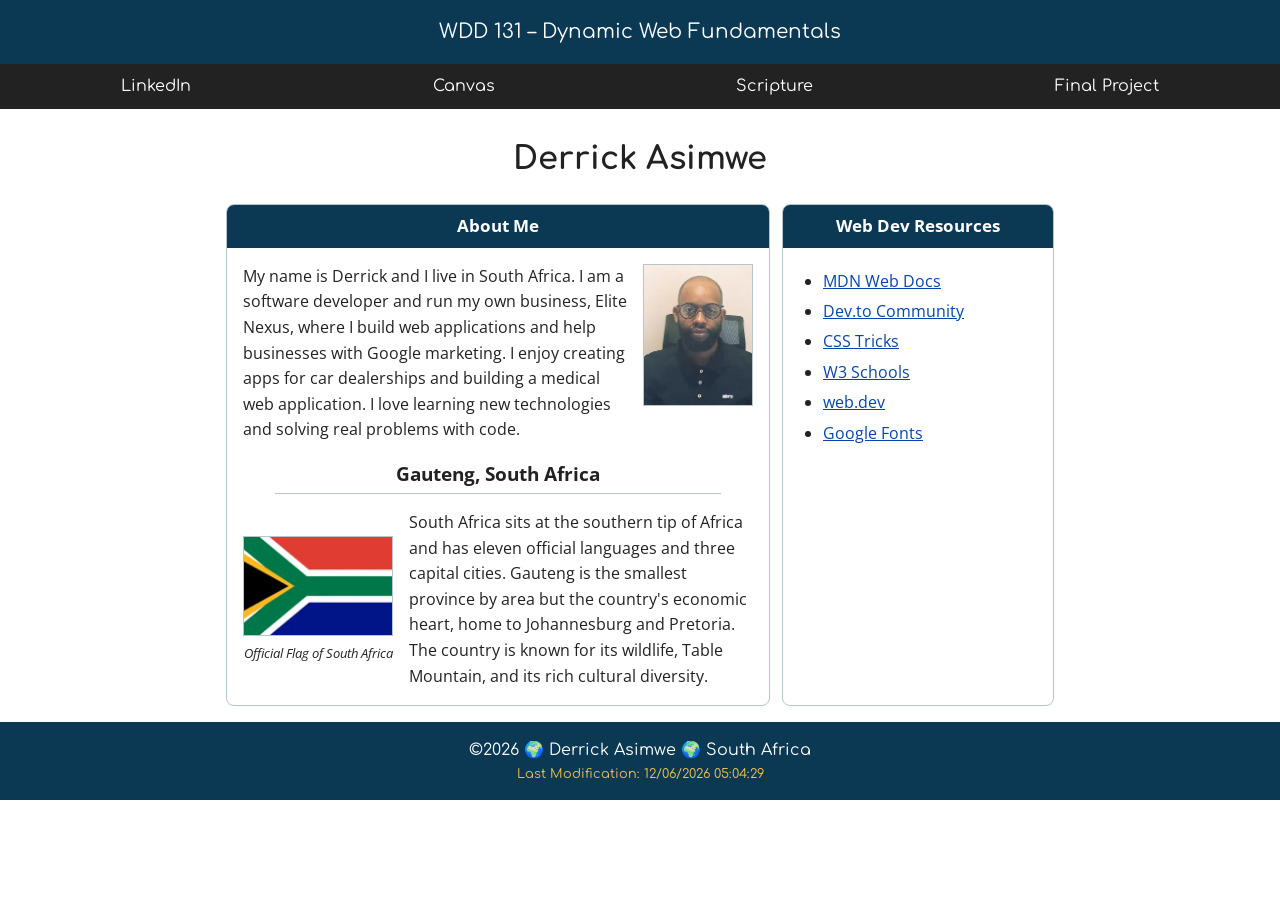
==== week01/index.html @ 7ff9accb "week submission" ====
<!DOCTYPE html>
<html lang="en">
<head>
    <meta charset="UTF-8">
    <meta name="viewport" content="width=device-width, initial-scale=1.0">
    <title>WDD 131 – Dynamic Web Fundamentals – Derrick Asimwe</title>
    <meta name="description" content="WDD 131 – Dynamic Web Fundamentals home page for Derrick Asimwe: about me, South Africa, and web development resources.">
    <meta name="author" content="Derrick Asimwe">
    <link rel="preconnect" href="https://fonts.googleapis.com">
    <link rel="preconnect" href="https://fonts.gstatic.com" crossorigin>
    <link href="https://fonts.googleapis.com/css2?family=Comfortaa:wght@400;700&family=Open+Sans:ital,wght@0,400;0,700;1,400&display=swap" rel="stylesheet">
    <link rel="stylesheet" href="styles/layout.css">
    <script src="scripts/getdates.js" defer></script>
</head>
<body>
    <header>
        <span id="course-title">WDD 131 – Dynamic Web Fundamentals</span>
        <nav>
            <a href="https://www.linkedin.com/" target="_blank" rel="noopener">LinkedIn</a>
            <a href="https://byupw.instructure.com/" target="_blank" rel="noopener">Canvas</a>
            <a href="https://www.churchofjesuschrist.org/study/scriptures/ot/prov/3?lang=eng&amp;id=p5-p6#p5" target="_blank" rel="noopener">Scripture</a>
            <a href="#">Final Project</a>
        </nav>
    </header>

    <main>
        <h1>Derrick Asimwe</h1>

        <section class="card">
            <h2>About Me</h2>
            <div class="card-body">
                <div class="about">
                    <img src="images/derrick.webp" alt="Portrait of Derrick Asimwe" width="110" height="143">
                    <p>My name is Derrick and I live in South Africa. I am a software developer and run my own business, Elite Nexus, where I build web applications and help businesses with Google marketing. I enjoy creating apps for car dealerships and building a medical web application. I love learning new technologies and solving real problems with code.</p>
                </div>

                <h3>Gauteng, South Africa</h3>

                <div class="place">
                    <figure>
                        <img src="images/flag-south-africa.webp" alt="Flag of South Africa" width="150" height="100" loading="lazy">
                        <figcaption>Official Flag of South Africa</figcaption>
                    </figure>
                    <p>South Africa sits at the southern tip of Africa and has eleven official languages and three capital cities. Gauteng is the smallest province by area but the country's economic heart, home to Johannesburg and Pretoria. The country is known for its wildlife, Table Mountain, and its rich cultural diversity.</p>
                </div>
            </div>
        </section>

        <section class="card">
            <h2>Web Dev Resources</h2>
            <div class="card-body">
                <ul>
                    <li><a href="https://developer.mozilla.org/" target="_blank" rel="noopener">MDN Web Docs</a></li>
                    <li><a href="https://dev.to/" target="_blank" rel="noopener">Dev.to Community</a></li>
                    <li><a href="https://css-tricks.com/" target="_blank" rel="noopener">CSS Tricks</a></li>
                    <li><a href="https://www.w3schools.com/" target="_blank" rel="noopener">W3 Schools</a></li>
                    <li><a href="https://web.dev/" target="_blank" rel="noopener">web.dev</a></li>
                    <li><a href="https://fonts.google.com/" target="_blank" rel="noopener">Google Fonts</a></li>
                </ul>
            </div>
        </section>
    </main>

    <footer>
        <p>&copy;<span id="currentyear"></span> 🌍 Derrick Asimwe 🌍 South Africa</p>
        <p id="lastModified"></p>
    </footer>
</body>
</html>
---- week01/styles/layout.css ----
:root {
    --primary: #0b3954;
    --dark: #222222;
    --accent: #f2c14e;
    --light: #ffffff;
    --text: #222222;
    --border: #b8c4cc;
    --heading-font: 'Comfortaa', sans-serif;
    --body-font: 'Open Sans', sans-serif;
}

* {
    box-sizing: border-box;
    margin: 0;
    padding: 0;
}

body {
    font-family: var(--body-font);
    color: var(--text);
    background-color: var(--light);
    line-height: 1.6;
}

img {
    display: block;
    max-width: 100%;
    height: auto;
}

/* Header */
header {
    background-color: var(--primary);
    color: var(--light);
}

#course-title {
    display: block;
    text-align: center;
    padding: 1rem;
    font-family: var(--heading-font);
    font-size: 1.25rem;
}

/* Navigation: CSS Flex */
nav {
    display: flex;
    justify-content: space-around;
    flex-wrap: wrap;
    background-color: var(--dark);
}

nav a {
    flex: 1 1 auto;
    text-align: center;
    padding: 0.6rem 1rem;
    color: var(--light);
    text-decoration: none;
    font-family: var(--heading-font);
    transition: background-color 0.3s, color 0.3s;
}

nav a:hover,
nav a:focus {
    background-color: var(--accent);
    color: var(--dark);
}

/* Main: limited width, centered */
main {
    max-width: 860px;
    margin: 0 auto;
    padding: 1rem;
    display: grid;
    grid-template-columns: 2fr 1fr;
    gap: 0.75rem;
    align-items: stretch;
}

h1 {
    grid-column: 1 / -1;
    text-align: center;
    font-family: var(--heading-font);
    color: var(--dark);
    font-size: 2rem;
    margin: 0.5rem 0;
}

/* Cards */
.card {
    border: 1px solid var(--border);
    border-radius: 8px;
    overflow: hidden;
}

.card h2 {
    background-color: var(--primary);
    color: var(--light);
    text-align: center;
    font-size: 1.05rem;
    padding: 0.5rem;
}

.card-body {
    padding: 1rem;
}

.about {
    display: grid;
    grid-template-columns: 1fr auto;
    gap: 1rem;
    align-items: start;
}

.about img {
    grid-column: 2;
    grid-row: 1;
    border: 1px solid var(--border);
}

.card h3 {
    text-align: center;
    margin: 1rem 2rem;
    padding-bottom: 0.25rem;
    border-bottom: 1px solid var(--border);
}

.place {
    display: grid;
    grid-template-columns: auto 1fr;
    gap: 1rem;
    align-items: center;
}

figure img {
    border: 1px solid var(--border);
}

figcaption {
    font-size: 0.8rem;
    font-style: italic;
    text-align: center;
    margin-top: 0.4rem;
}

.card ul {
    padding-left: 1.5rem;
}

.card li {
    margin: 0.3rem 0;
}

.card li a {
    color: #0645ad;
}

/* Footer */
footer {
    background-color: var(--primary);
    color: var(--light);
    text-align: center;
    padding: 1rem;
    font-family: var(--heading-font);
}

#lastModified {
    color: var(--accent);
    font-size: 0.8rem;
}

/* Small screens: stack the cards */
@media (max-width: 640px) {
    main,
    .about,
    .place {
        grid-template-columns: 1fr;
    }

    .about img {
        grid-column: 1;
        justify-self: center;
    }

    figure {
        justify-self: center;
    }
}
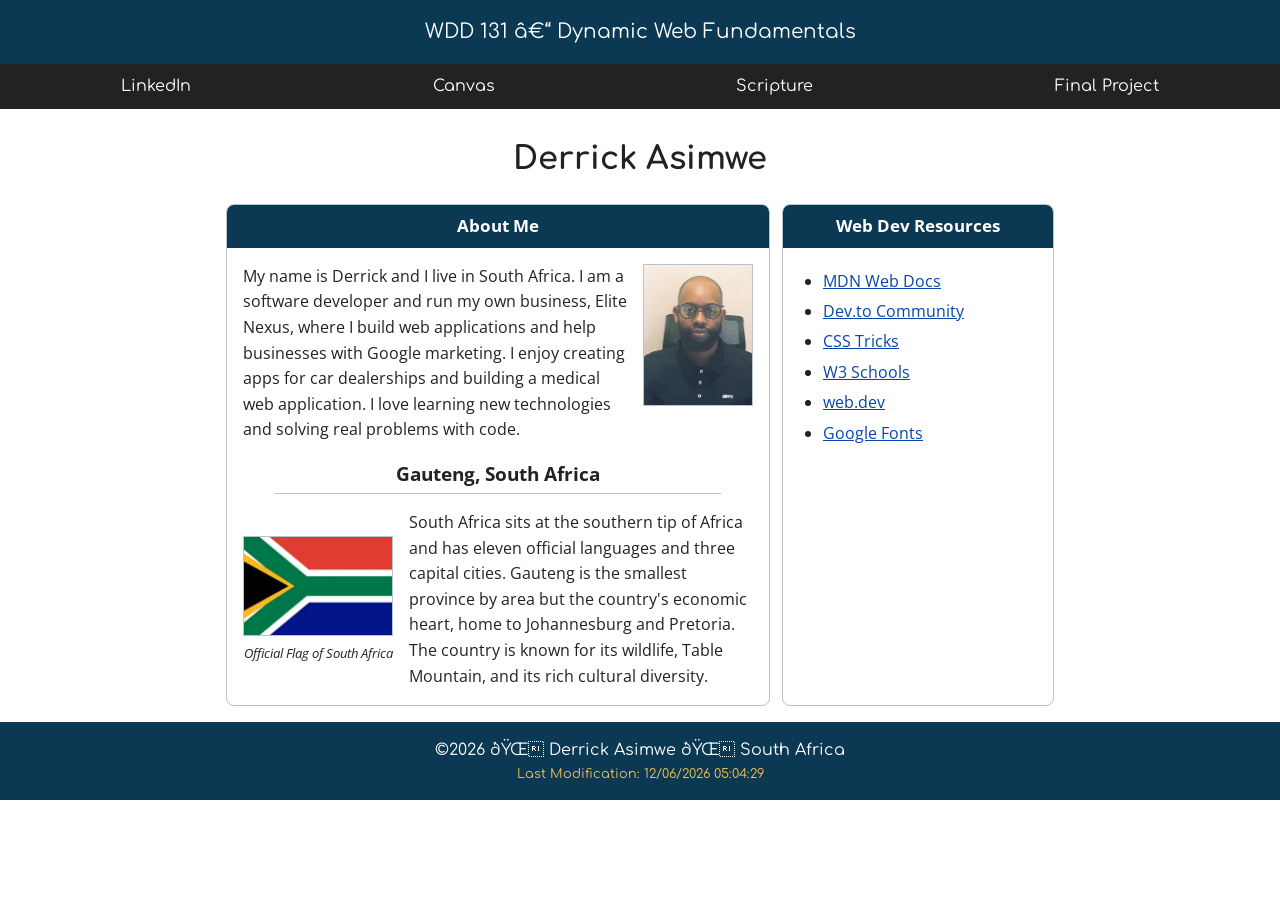
==== commit 2ce6d5df: "Restore home page at root, copy to week01 for audit" ====
--- a/week01/index.html
+++ b/week01/index.html
@@ -1,22 +1,22 @@
-<!DOCTYPE html>
+﻿<!DOCTYPE html>
 <html lang="en">
 <head>
     <meta charset="UTF-8">
     <meta name="viewport" content="width=device-width, initial-scale=1.0">
-    <title>WDD 131 – Dynamic Web Fundamentals – Derrick Asimwe</title>
-    <meta name="description" content="WDD 131 – Dynamic Web Fundamentals home page for Derrick Asimwe: about me, South Africa, and web development resources.">
+    <title>WDD 131 â€“ Dynamic Web Fundamentals â€“ Derrick Asimwe</title>
+    <meta name="description" content="WDD 131 â€“ Dynamic Web Fundamentals home page for Derrick Asimwe: about me, South Africa, and web development resources.">
     <meta name="author" content="Derrick Asimwe">
     <link rel="preconnect" href="https://fonts.googleapis.com">
     <link rel="preconnect" href="https://fonts.gstatic.com" crossorigin>
     <link href="https://fonts.googleapis.com/css2?family=Comfortaa:wght@400;700&family=Open+Sans:ital,wght@0,400;0,700;1,400&display=swap" rel="stylesheet">
-    <link rel="stylesheet" href="styles/layout.css">
+    <link rel="stylesheet" href="styles/base.css">
     <script src="scripts/getdates.js" defer></script>
 </head>
 <body>
     <header>
-        <span id="course-title">WDD 131 – Dynamic Web Fundamentals</span>
+        <span id="course-title">WDD 131 â€“ Dynamic Web Fundamentals</span>
         <nav>
-            <a href="https://www.linkedin.com/" target="_blank" rel="noopener">LinkedIn</a>
+            <a href="https://www.linkedin.com/in/derrick-k-1356b6187/" target="_blank" rel="noopener">LinkedIn</a>
             <a href="https://byupw.instructure.com/" target="_blank" rel="noopener">Canvas</a>
             <a href="https://www.churchofjesuschrist.org/study/scriptures/ot/prov/3?lang=eng&amp;id=p5-p6#p5" target="_blank" rel="noopener">Scripture</a>
             <a href="#">Final Project</a>
@@ -62,7 +62,7 @@
     </main>
 
     <footer>
-        <p>&copy;<span id="currentyear"></span> 🌍 Derrick Asimwe 🌍 South Africa</p>
+        <p>&copy;<span id="currentyear"></span> ðŸŒ Derrick Asimwe ðŸŒ South Africa</p>
         <p id="lastModified"></p>
     </footer>
 </body>
--- a/week01/styles/base.css
+++ b/week01/styles/base.css
@@ -0,0 +1,188 @@
+:root {
+    --primary: #0b3954;
+    --dark: #222222;
+    --accent: #f2c14e;
+    --light: #ffffff;
+    --text: #222222;
+    --border: #b8c4cc;
+    --heading-font: 'Comfortaa', sans-serif;
+    --body-font: 'Open Sans', sans-serif;
+}
+
+* {
+    box-sizing: border-box;
+    margin: 0;
+    padding: 0;
+}
+
+body {
+    font-family: var(--body-font);
+    color: var(--text);
+    background-color: var(--light);
+    line-height: 1.6;
+}
+
+img {
+    display: block;
+    max-width: 100%;
+    height: auto;
+}
+
+/* Header */
+header {
+    background-color: var(--primary);
+    color: var(--light);
+}
+
+#course-title {
+    display: block;
+    text-align: center;
+    padding: 1rem;
+    font-family: var(--heading-font);
+    font-size: 1.25rem;
+}
+
+/* Navigation: CSS Flex */
+nav {
+    display: flex;
+    justify-content: space-around;
+    flex-wrap: wrap;
+    background-color: var(--dark);
+}
+
+nav a {
+    flex: 1 1 auto;
+    text-align: center;
+    padding: 0.6rem 1rem;
+    color: var(--light);
+    text-decoration: none;
+    font-family: var(--heading-font);
+    transition: background-color 0.3s, color 0.3s;
+}
+
+nav a:hover,
+nav a:focus {
+    background-color: var(--accent);
+    color: var(--dark);
+}
+
+/* Main: limited width, centered */
+main {
+    max-width: 860px;
+    margin: 0 auto;
+    padding: 1rem;
+    display: grid;
+    grid-template-columns: 2fr 1fr;
+    gap: 0.75rem;
+    align-items: stretch;
+}
+
+h1 {
+    grid-column: 1 / -1;
+    text-align: center;
+    font-family: var(--heading-font);
+    color: var(--dark);
+    font-size: 2rem;
+    margin: 0.5rem 0;
+}
+
+/* Cards */
+.card {
+    border: 1px solid var(--border);
+    border-radius: 8px;
+    overflow: hidden;
+}
+
+.card h2 {
+    background-color: var(--primary);
+    color: var(--light);
+    text-align: center;
+    font-size: 1.05rem;
+    padding: 0.5rem;
+}
+
+.card-body {
+    padding: 1rem;
+}
+
+.about {
+    display: grid;
+    grid-template-columns: 1fr auto;
+    gap: 1rem;
+    align-items: start;
+}
+
+.about img {
+    grid-column: 2;
+    grid-row: 1;
+    border: 1px solid var(--border);
+}
+
+.card h3 {
+    text-align: center;
+    margin: 1rem 2rem;
+    padding-bottom: 0.25rem;
+    border-bottom: 1px solid var(--border);
+}
+
+.place {
+    display: grid;
+    grid-template-columns: auto 1fr;
+    gap: 1rem;
+    align-items: center;
+}
+
+figure img {
+    border: 1px solid var(--border);
+}
+
+figcaption {
+    font-size: 0.8rem;
+    font-style: italic;
+    text-align: center;
+    margin-top: 0.4rem;
+}
+
+.card ul {
+    padding-left: 1.5rem;
+}
+
+.card li {
+    margin: 0.3rem 0;
+}
+
+.card li a {
+    color: #0645ad;
+}
+
+/* Footer */
+footer {
+    background-color: var(--primary);
+    color: var(--light);
+    text-align: center;
+    padding: 1rem;
+    font-family: var(--heading-font);
+}
+
+#lastModified {
+    color: var(--accent);
+    font-size: 0.8rem;
+}
+
+/* Small screens: stack the cards */
+@media (max-width: 640px) {
+    main,
+    .about,
+    .place {
+        grid-template-columns: 1fr;
+    }
+
+    .about img {
+        grid-column: 1;
+        justify-self: center;
+    }
+
+    figure {
+        justify-self: center;
+    }
+}
